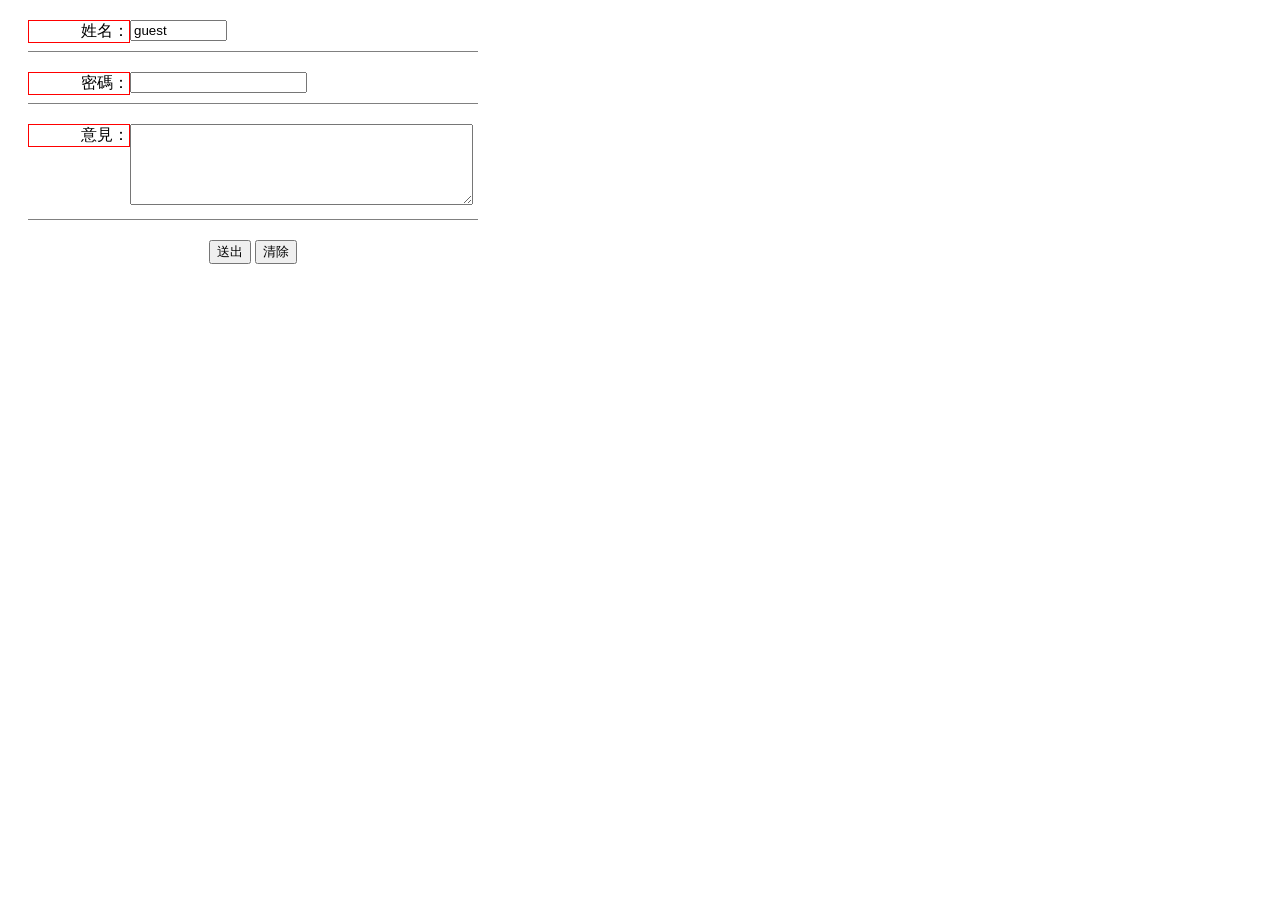
==== form.html @ 583038d7 "測試:branch功能" ====
<!DOCTYPE html>
<html lang="en">
<head>
    <meta charset="UTF-8">
    <meta name="viewport" content="width=device-width, initial-scale=1.0">
    <title>Document</title>
    <style>
        .st1{
            width: 450px;
            border-bottom: 1px solid grey;
            margin: 20px;
            padding-bottom: 10px;
        }
        .sub {
            width: 450px;
            margin: 20px;
            text-align: center;
        }
        .t1{
            border: 1px solid red;
            width: 100px;
            float: left;
            text-align: right;
        }
    </style>
</head>
<body>
    <form action="#" method="get" enctype="multipart/form-data">
        <div class="st1">
            <label for="account1" class="t1">姓名：</label>
            <input type="text" name="account" id="account1" size="10"value="guest">
        </div>
        <div class="st1">
            <label for="pwd1" class="t1">密碼：</label>
            <input type="password" id="pwd1" name="pwd" maxlength="6">
        </div>
        <div class="st1">
            <label for="comment1" class="t1">意見：</label>
            <textarea name="comment" id="comment1" cols="40" rows="5"></textarea>
        </div>
        <div class="sub">
            <input type="submit" value="送出">
            <input type="reset" value="清除">
        </div>

    </form>
</body>
</html>
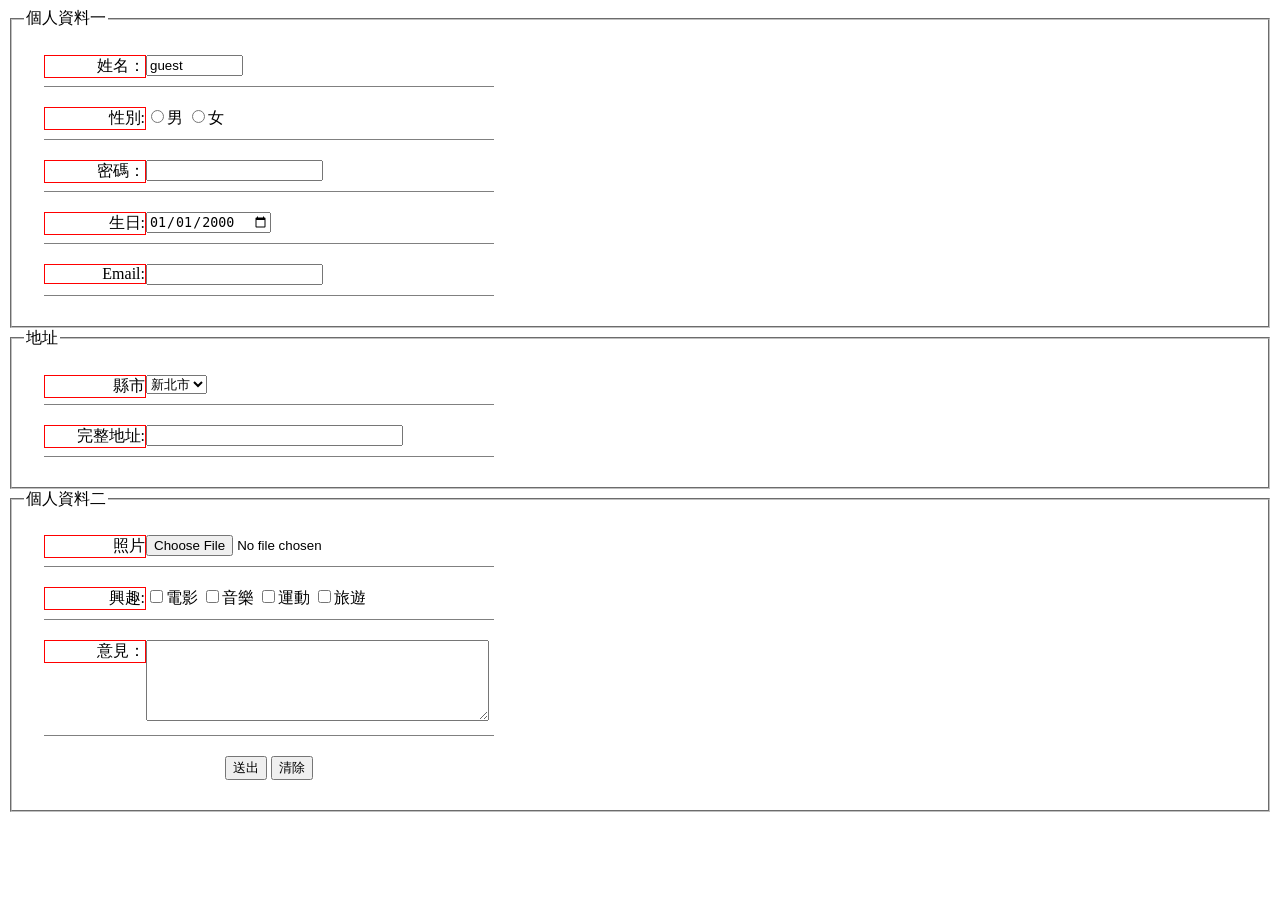
==== commit fef9583b: "0303上課更新" ====
--- a/form.html
+++ b/form.html
@@ -26,22 +26,66 @@
 </head>
 <body>
     <form action="#" method="get" enctype="multipart/form-data">
-        <div class="st1">
-            <label for="account1" class="t1">姓名：</label>
-            <input type="text" name="account" id="account1" size="10"value="guest">
-        </div>
-        <div class="st1">
-            <label for="pwd1" class="t1">密碼：</label>
-            <input type="password" id="pwd1" name="pwd" maxlength="6">
-        </div>
-        <div class="st1">
-            <label for="comment1" class="t1">意見：</label>
-            <textarea name="comment" id="comment1" cols="40" rows="5"></textarea>
-        </div>
-        <div class="sub">
-            <input type="submit" value="送出">
-            <input type="reset" value="清除">
-        </div>
+        <fieldset>
+            <legend>個人資料一</legend>
+            <div class="st1">
+                <label for="account1" class="t1">姓名：</label>
+                <input type="text" name="account" id="account1" size="10"value="guest">
+            </div>
+            <div class="st1">
+                <label for="" class="t1">性別:</label>
+                <input type="radio" name="gender" id="">男
+                <input type="radio" name="gender" id="">女
+            </div>
+            <div class="st1">
+                <label for="pwd1" class="t1">密碼：</label>
+                <input type="password" id="pwd1" name="pwd" maxlength="6">
+            </div>
+            <div class="st1">
+                <label for="" class="t1">生日:</label>
+                <input type="date" name="birth" value="2000-01-01">
+            </div>
+            <div class="st1">
+                <label for="" class="t1">Email:</label>
+                <input type="email" name="mail1">
+            </div>
+        </fieldset>
+        <fieldset>
+            <legend>地址</legend>
+            <div class="st1">
+                <label for="" class="t1">縣市</label>
+                <select name="add1" id="">
+                    <option value="TPE">台北市</option>
+                    <option value="NTPC" selected>新北市</option>
+                </select>
+            </div>
+            <div class="st1">
+                <label for="" class="t1">完整地址:</label>
+                <input type="text" name="add2" size="30">
+            </div>
+        </fieldset>
+        <fieldset>
+            <legend>個人資料二</legend>
+            <div class="st1">  
+                <label for="" class="t1">照片</label>
+                <input type="file" name="file1" accept=".jpg,.png">
+            </div>
+            <div class="st1">
+                <label for="" class="t1">興趣:</label> 
+                <input type="checkbox" name="hobby" value="movie" id="">電影
+                <input type="checkbox" name="hobby" value="music" id="">音樂
+                <input type="checkbox" name="hobby" value="sport" id="">運動
+                <input type="checkbox" name="hobby" value="travel" id="">旅遊
+            </div>
+            <div class="st1">
+                <label for="comment1" class="t1">意見：</label>
+                <textarea name="comment" id="comment1" cols="40" rows="5"></textarea>
+            </div>
+            <div class="sub">
+                <input type="submit" value="送出">
+                <input type="reset" value="清除">
+            </div>
+        </fieldset>
 
     </form>
 </body>
